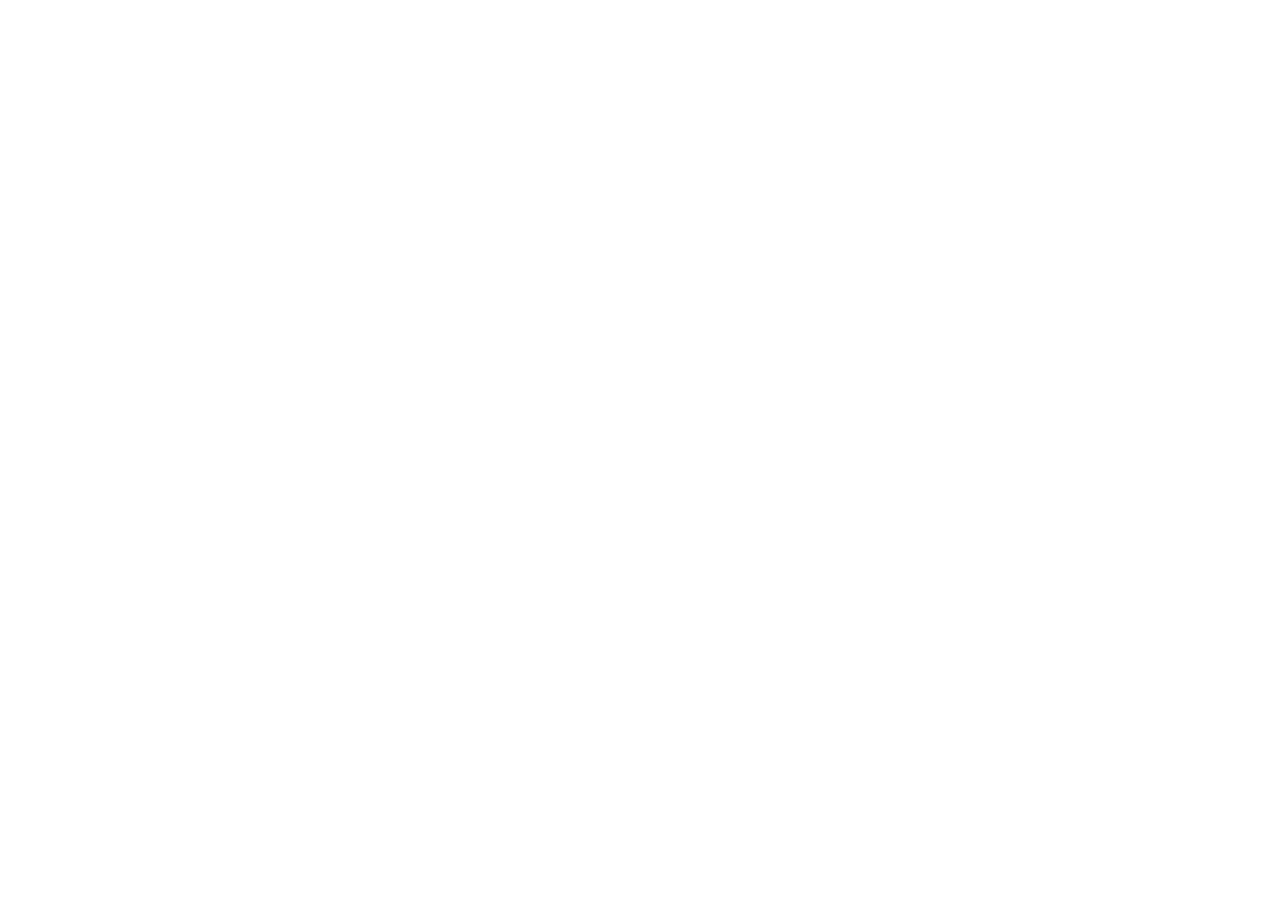
==== formulario.html @ fbd17389 "adição de novo arquivo" ====
<!DOCTYPE html>
<html lang="en">
<head>
    <meta charset="">
    <meta name="viewport" content="width=device-width, initial-scale=1.0">
    <title>Formulário de Cadastro</title>
</head>
<body>
    
</body>
</html>
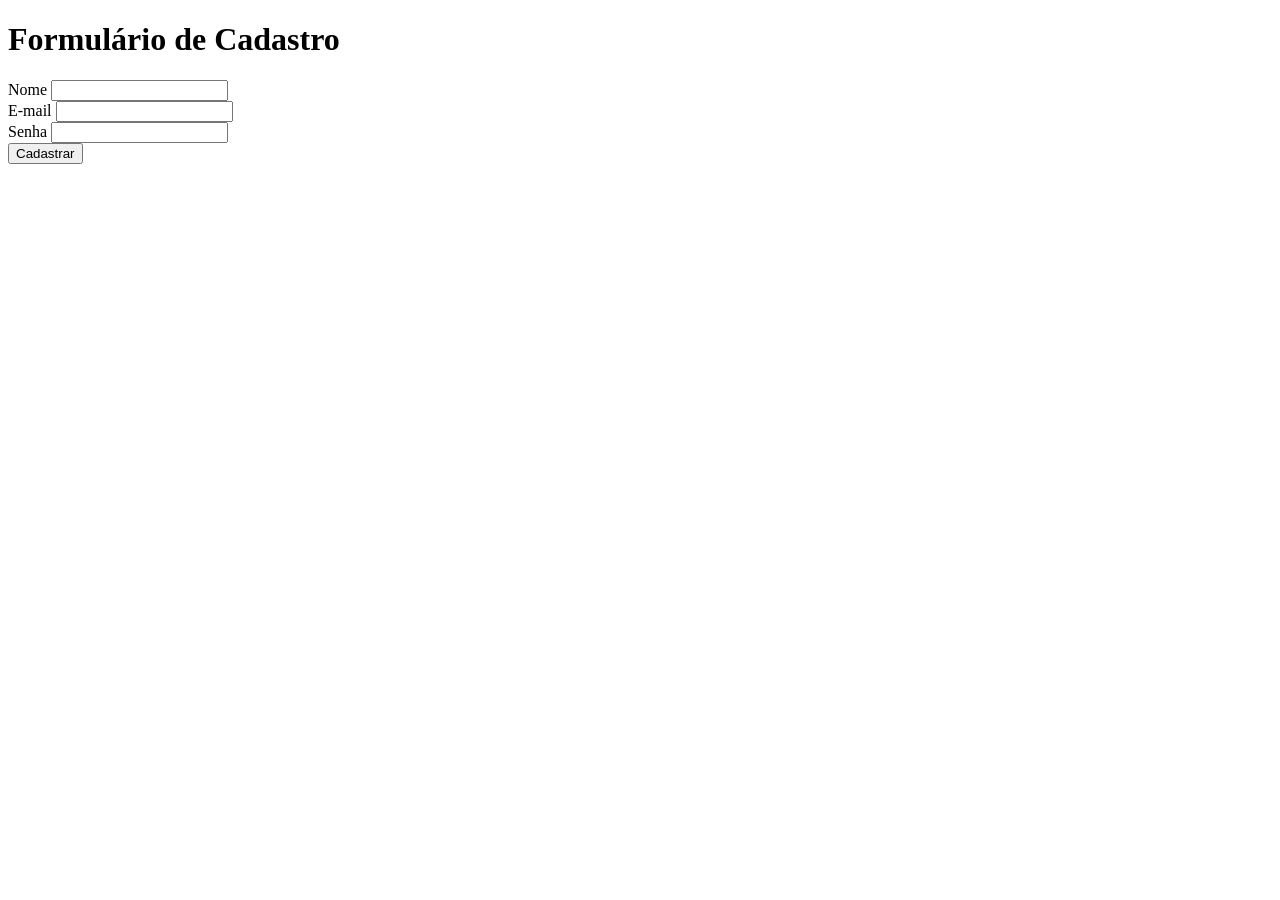
==== commit a12f342f: "Atualização do formulario.html" ====
--- a/formulario.html
+++ b/formulario.html
@@ -1,11 +1,25 @@
 <!DOCTYPE html>
-<html lang="en">
+<html lang="pt-BR">
 <head>
-    <meta charset="">
+    <meta charset="UTF-8">
     <meta name="viewport" content="width=device-width, initial-scale=1.0">
     <title>Formulário de Cadastro</title>
 </head>
 <body>
-    
+    <h1>Formulário de Cadastro</h1>
+    <form>
+        <label for="Name">Nome</label>
+        <input id="Name" type="Nome">
+        <br/>
+        <label for="E-mail">E-mail</label>
+        <input id="E-mail" type="E-mail">
+        <br/>
+        <label for="Senha">Senha</label>
+        <input id="Senha" type="password">
+        <br/>
+        <button type="submit">  
+            Cadastrar
+        </button>
+    </form>
 </body>
 </html>
